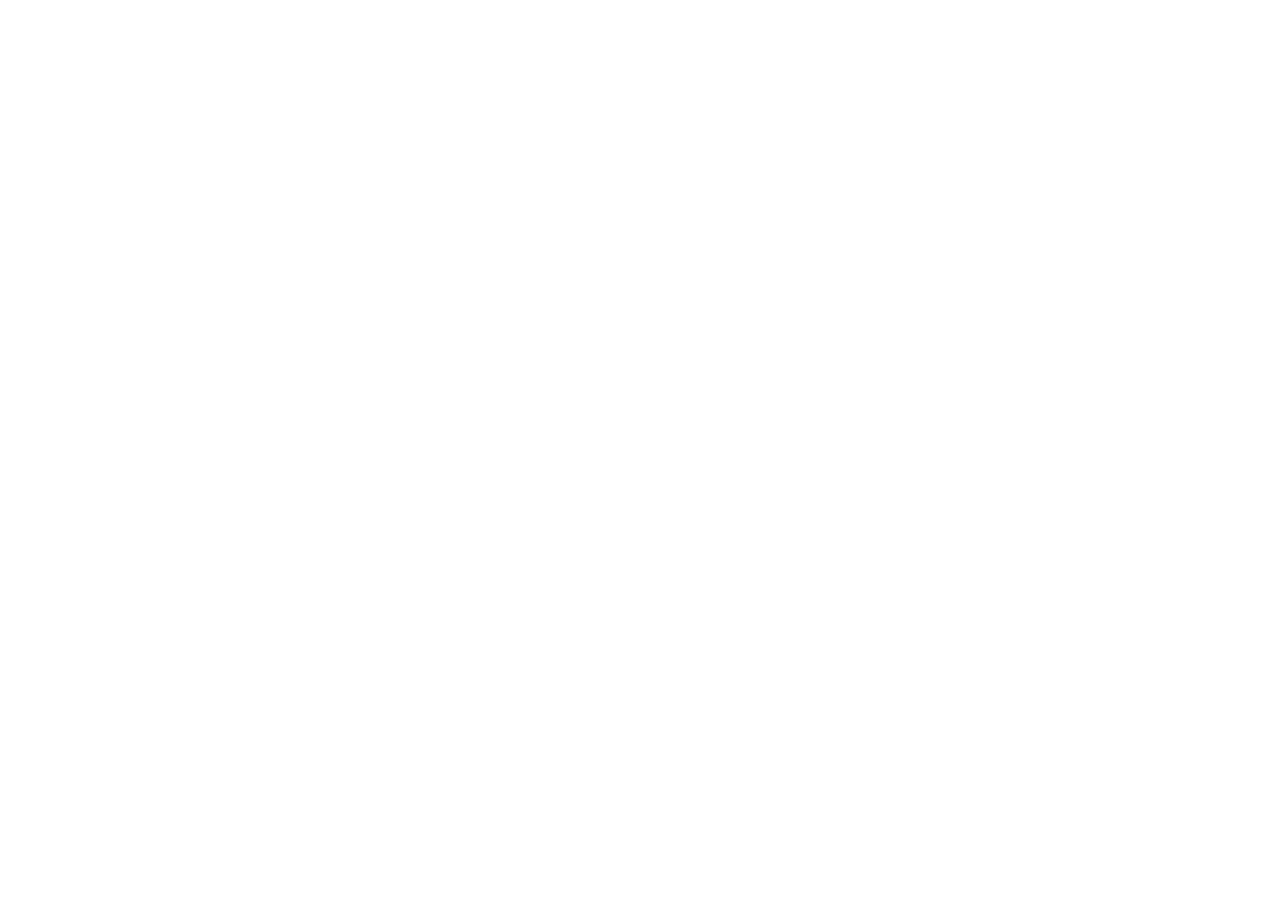
==== index.html @ a7fbfa57 "Deploying to gh-pages from @ Alexaanaax/goit-js-hw-11@5a737178f84b78f669ed8edd064bebd3da5d5bcb 🚀" ====
<!DOCTYPE html>
<html lang="en">
  <head>
    <meta charset="UTF-8" />
    <link rel="icon" type="image/svg+xml" href="/goit-js-hw-11/favicon.svg" />
    <meta name="viewport" content="width=device-width, initial-scale=1.0" />
    <title>goit-js-hw-11</title>
    
    <script type="module" crossorigin src="/goit-js-hw-11/commonHelpers.js"></script>
    <link rel="stylesheet" href="/goit-js-hw-11/assets/index-10c40100.css">
  </head>
  <body>
    
    
  </body>
</html>
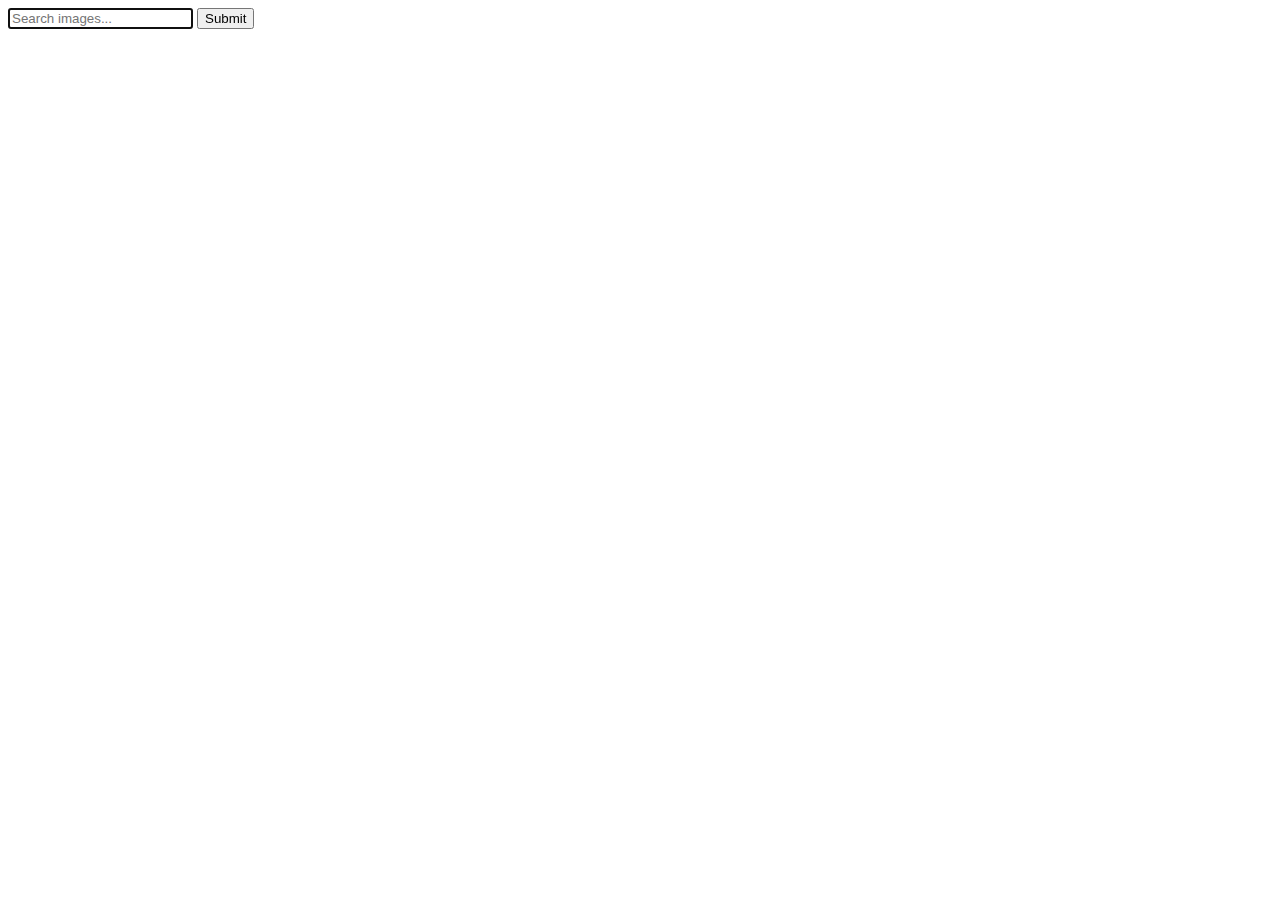
==== commit d760b05e: "Deploying to gh-pages from @ Alexaanaax/goit-js-hw-11@d0f2d5560dd0d822f80377f838d0190ac0df408b 🚀" ====
--- a/index.html
+++ b/index.html
@@ -7,10 +7,26 @@
     <title>goit-js-hw-11</title>
     
     <script type="module" crossorigin src="/goit-js-hw-11/commonHelpers.js"></script>
-    <link rel="stylesheet" href="/goit-js-hw-11/assets/index-10c40100.css">
+    <link rel="modulepreload" crossorigin href="/goit-js-hw-11/assets/vendor-5b791d57.js">
+    <link rel="stylesheet" href="/goit-js-hw-11/assets/vendor-cf6910df.css">
+    <link rel="stylesheet" href="/goit-js-hw-11/assets/index-f8da7e27.css">
   </head>
   <body>
-    
+    <form class="search-form" autocomplete="off">
+      <label>
+        <input
+          class="input"
+          type="text"
+          name="search"
+          placeholder="Search images..."
+          autofocus
+        />
+      </label>
+      <button type="submit">Submit</button>
+    </form>
+    <div class="loader is-hidden"></div>
+    <ul class="gallery"></ul>
+
     
   </body>
 </html>
